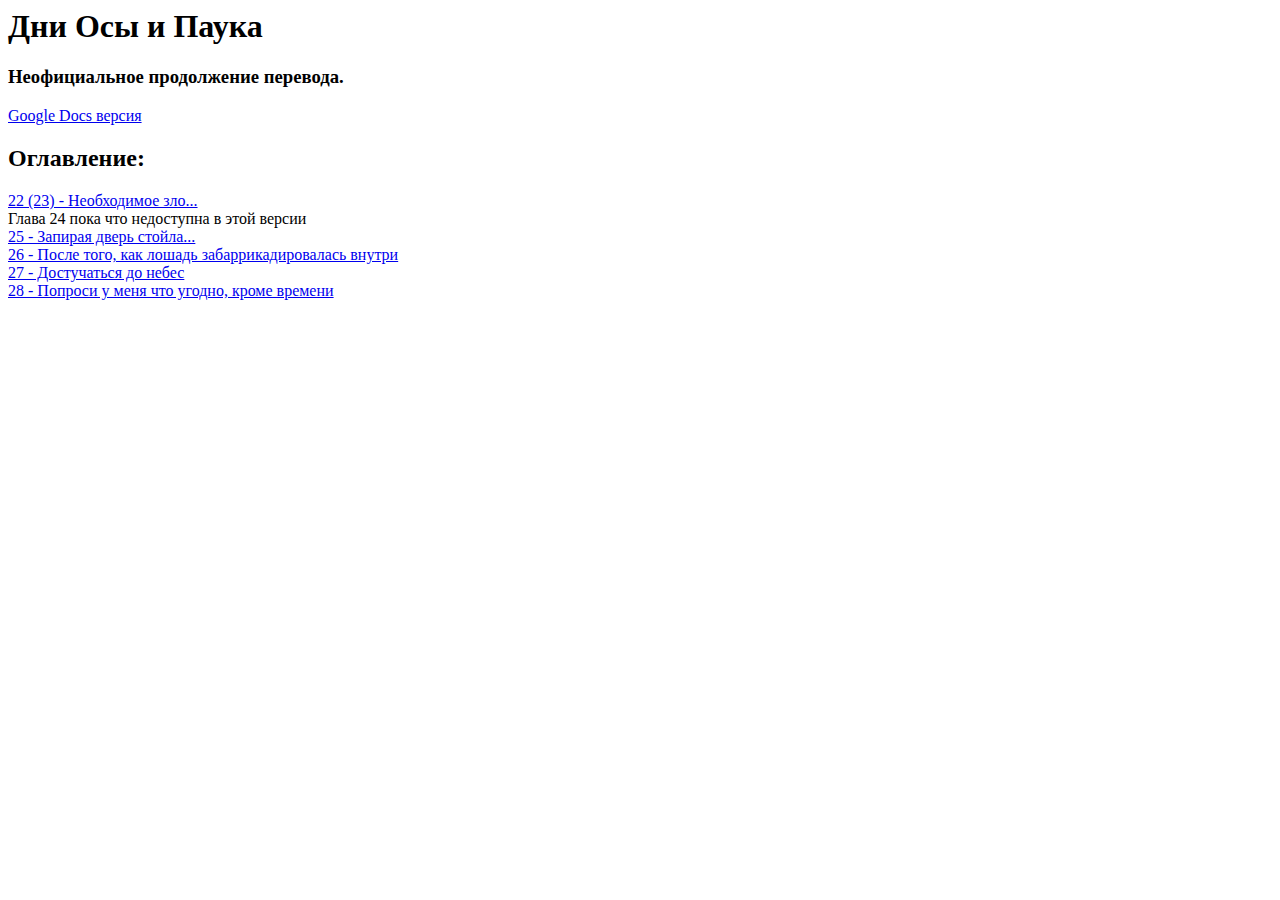
==== index.html @ 79f44278 "Add chapter 23" ====
<html>
 <head>
  <meta charset="utf8">
  <meta name="viewport" content="width=device-width, initial-scale=1.0, user-scalable=yes">
  <link type="text/css" rel="stylesheet" href="/dowas_ru/style_bright.css" id="theme_css">
  <title>Дни Осы и Паука</title>
 <head>
 <body>
  <h1>Дни Осы и Паука</h1>
  <h3>Неофициальное продолжение перевода.</h3>
  
  <a href="https://docs.google.com/document/d/1aMFbwgmOaKpOCLmLobeB-AMZkAq5-JFHjPsZZLyXXp0">Google Docs версия</a>
  
  <h2>Оглавление:</h2>
  <a href="/dowas_ru/22_23.html">22 (23) - Необходимое зло...</a><br>
  Глава 24 пока что недоступна в этой версии<br>
  <a href="/dowas_ru/25.html">25 - Запирая дверь стойла...</a><br>
  <a href="/dowas_ru/26.html">26 - После того, как лошадь забаррикадировалась внутри</a><br>
  <a href="/dowas_ru/27.html">27 - Достучаться до небес</a><br>
  <a href="/dowas_ru/28.html">28 - Попроси у меня что угодно, кроме времени</a><br>
 </body>
</html>
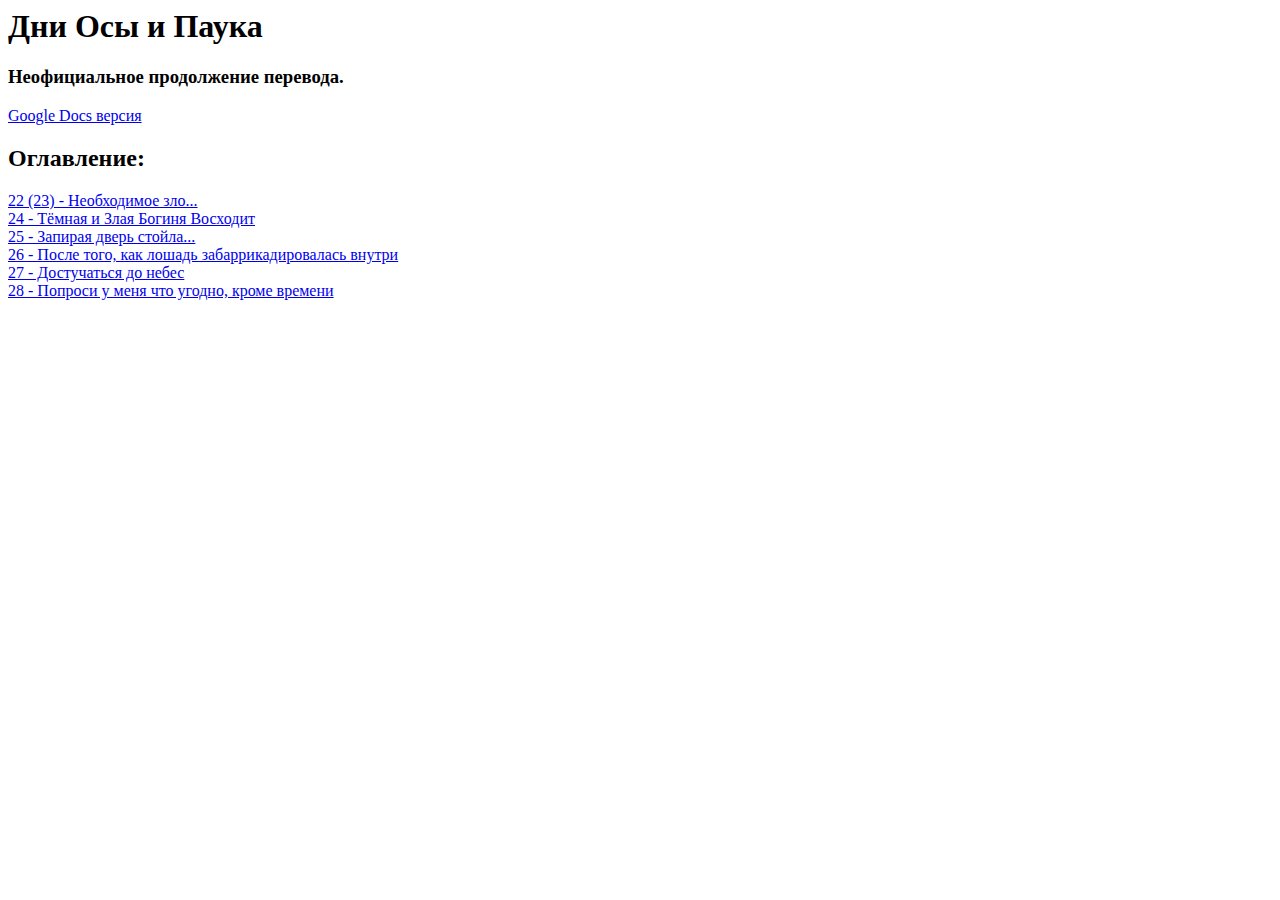
==== commit 63280226: "Add chapter 24" ====
--- a/index.html
+++ b/index.html
@@ -13,7 +13,7 @@
   
   <h2>Оглавление:</h2>
   <a href="/dowas_ru/22_23.html">22 (23) - Необходимое зло...</a><br>
-  Глава 24 пока что недоступна в этой версии<br>
+  <a href="/dowas_ru/24.html">24 - Тёмная и Злая Богиня Восходит</a><br>
   <a href="/dowas_ru/25.html">25 - Запирая дверь стойла...</a><br>
   <a href="/dowas_ru/26.html">26 - После того, как лошадь забаррикадировалась внутри</a><br>
   <a href="/dowas_ru/27.html">27 - Достучаться до небес</a><br>
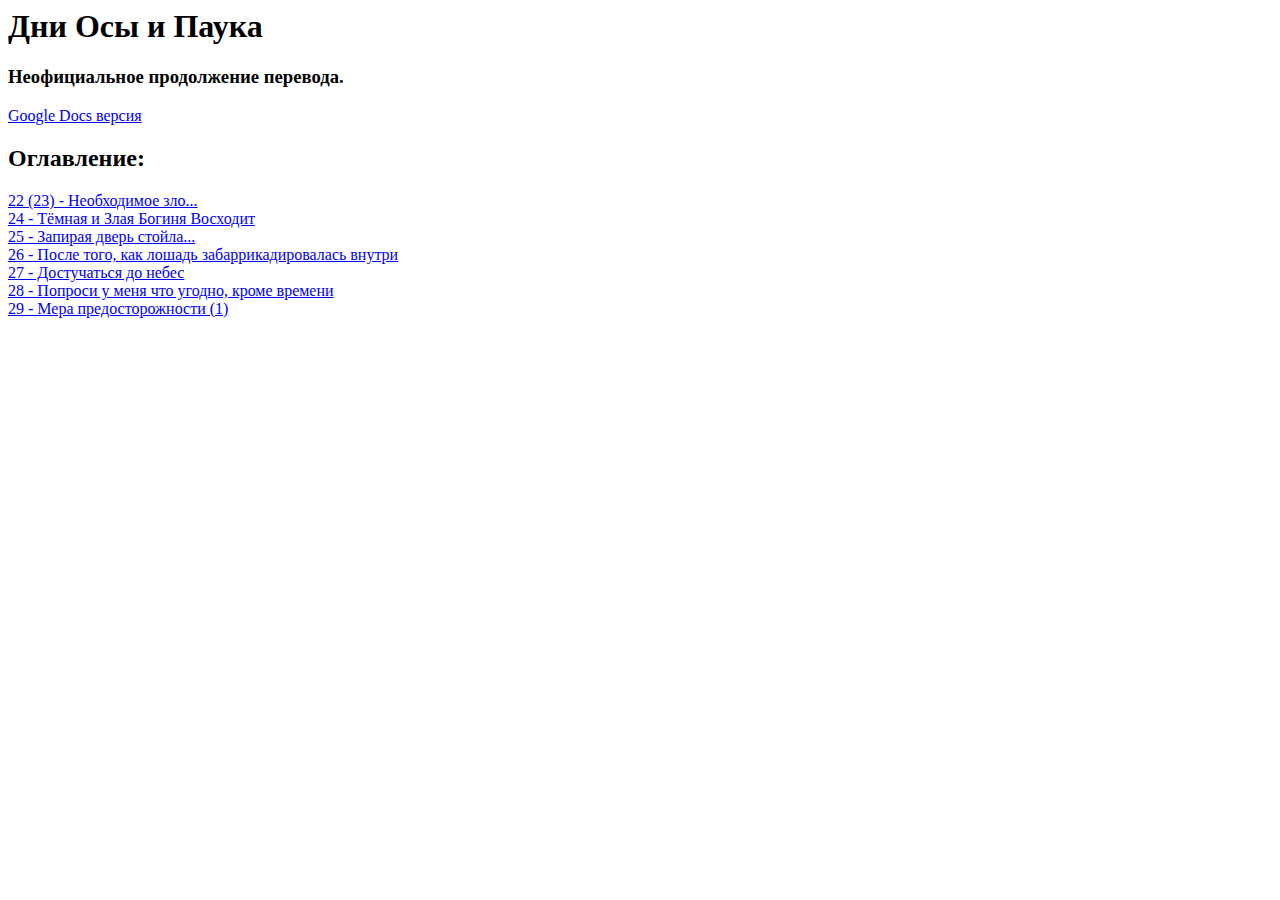
==== commit 34d63e7a: "Add chapter 29" ====
--- a/index.html
+++ b/index.html
@@ -18,5 +18,6 @@
   <a href="/dowas_ru/26.html">26 - После того, как лошадь забаррикадировалась внутри</a><br>
   <a href="/dowas_ru/27.html">27 - Достучаться до небес</a><br>
   <a href="/dowas_ru/28.html">28 - Попроси у меня что угодно, кроме времени</a><br>
+  <a href="/dowas_ru/29.html">29 - Мера предосторожности (1)</a><br>
  </body>
 </html>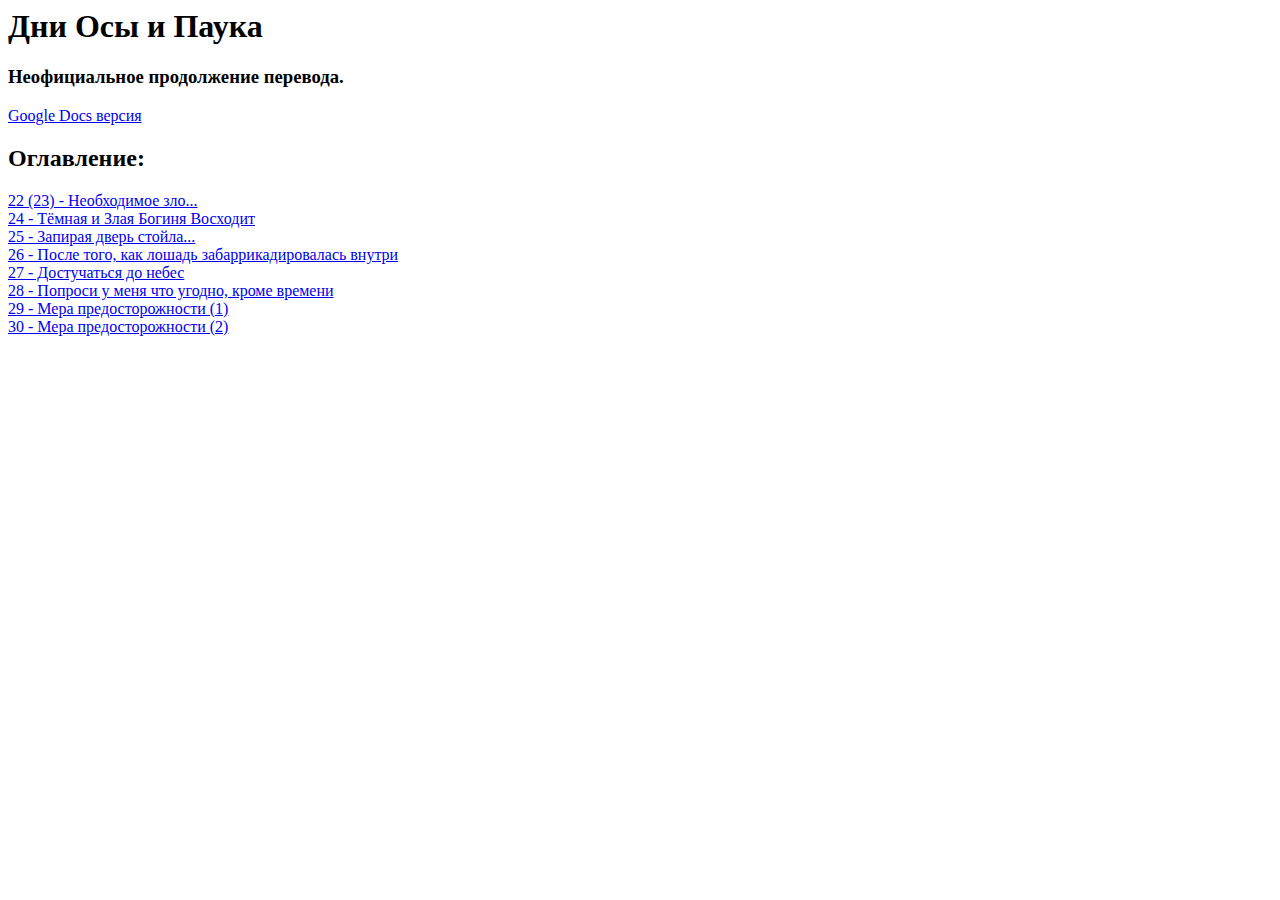
==== commit 6e7b0472: "Add chapter 30" ====
--- a/index.html
+++ b/index.html
@@ -19,5 +19,6 @@
   <a href="/dowas_ru/27.html">27 - Достучаться до небес</a><br>
   <a href="/dowas_ru/28.html">28 - Попроси у меня что угодно, кроме времени</a><br>
   <a href="/dowas_ru/29.html">29 - Мера предосторожности (1)</a><br>
+  <a href="/dowas_ru/30.html">30 - Мера предосторожности (2)</a><br>
  </body>
 </html>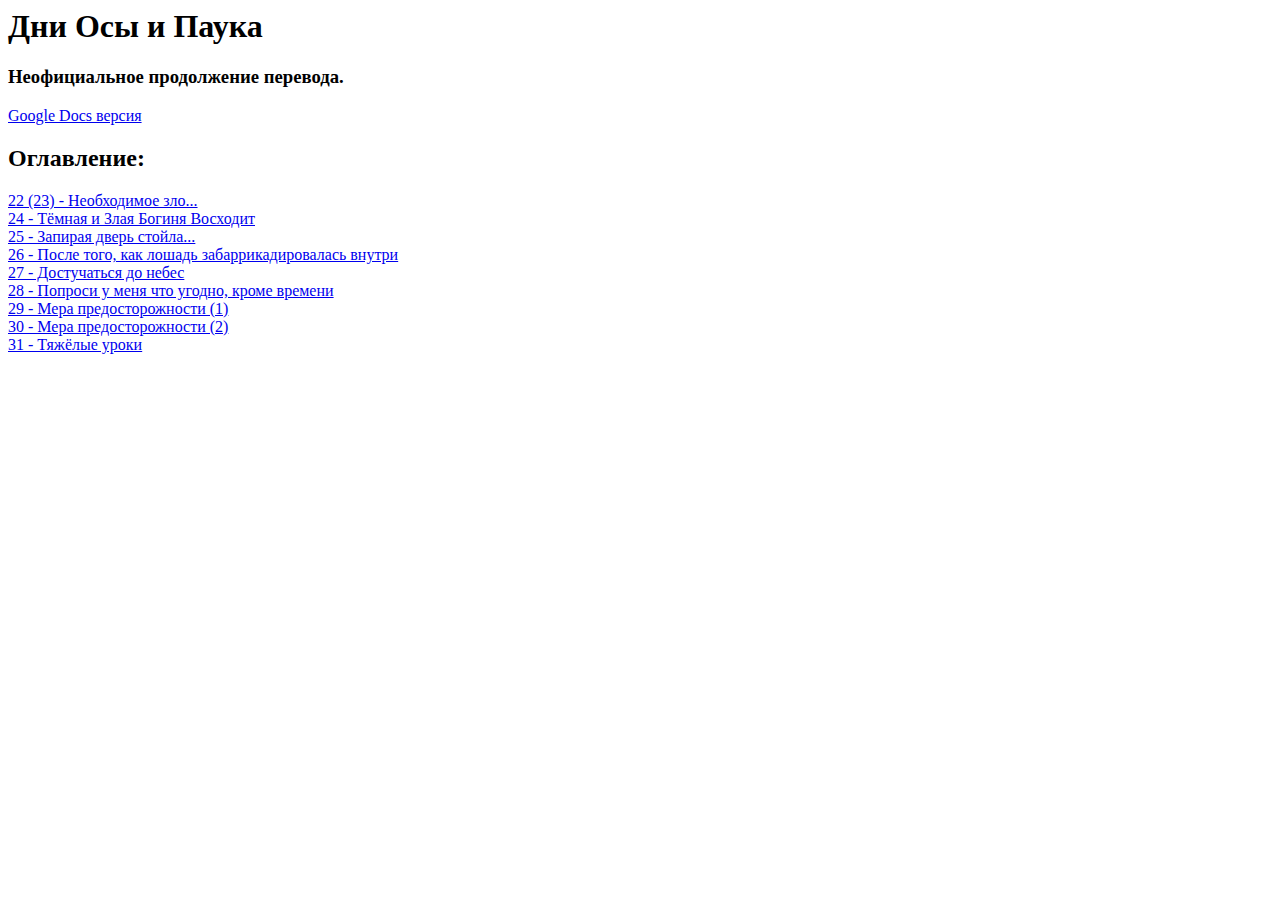
==== commit 6e0d5e37: "Add chapter 31" ====
--- a/index.html
+++ b/index.html
@@ -20,5 +20,6 @@
   <a href="/dowas_ru/28.html">28 - Попроси у меня что угодно, кроме времени</a><br>
   <a href="/dowas_ru/29.html">29 - Мера предосторожности (1)</a><br>
   <a href="/dowas_ru/30.html">30 - Мера предосторожности (2)</a><br>
+  <a href="/dowas_ru/31.html">31 - Тяжёлые уроки</a><br>
  </body>
 </html>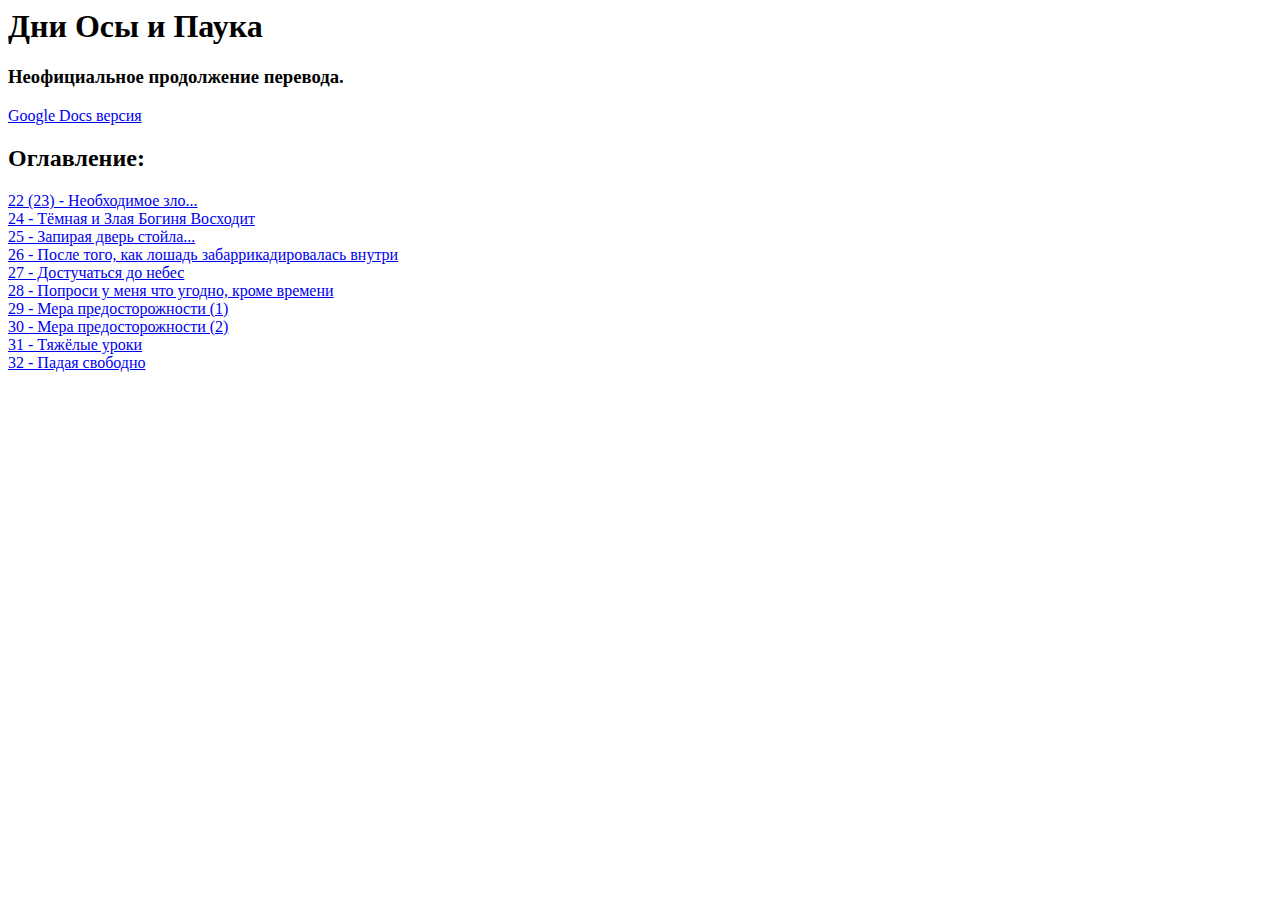
==== commit eb84e7c5: "Add chapter 32" ====
--- a/index.html
+++ b/index.html
@@ -21,5 +21,6 @@
   <a href="/dowas_ru/29.html">29 - Мера предосторожности (1)</a><br>
   <a href="/dowas_ru/30.html">30 - Мера предосторожности (2)</a><br>
   <a href="/dowas_ru/31.html">31 - Тяжёлые уроки</a><br>
+  <a href="/dowas_ru/32.html">32 - Падая свободно</a><br>
  </body>
 </html>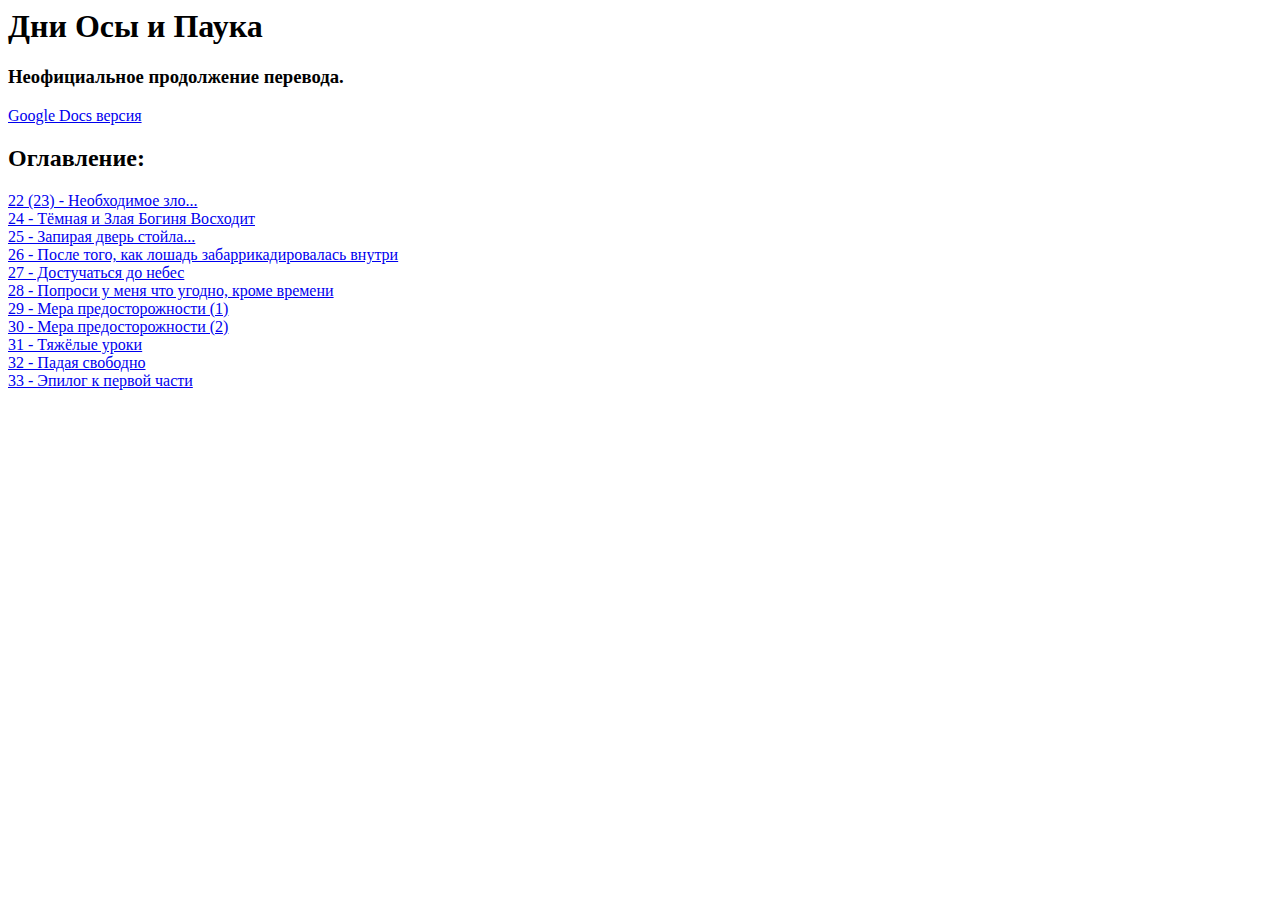
==== commit 21a511e4: "Add chapter 33, the epilogue" ====
--- a/index.html
+++ b/index.html
@@ -22,5 +22,6 @@
   <a href="/dowas_ru/30.html">30 - Мера предосторожности (2)</a><br>
   <a href="/dowas_ru/31.html">31 - Тяжёлые уроки</a><br>
   <a href="/dowas_ru/32.html">32 - Падая свободно</a><br>
+  <a href="/dowas_ru/33.html">33 - Эпилог к первой части</a><br>
  </body>
 </html>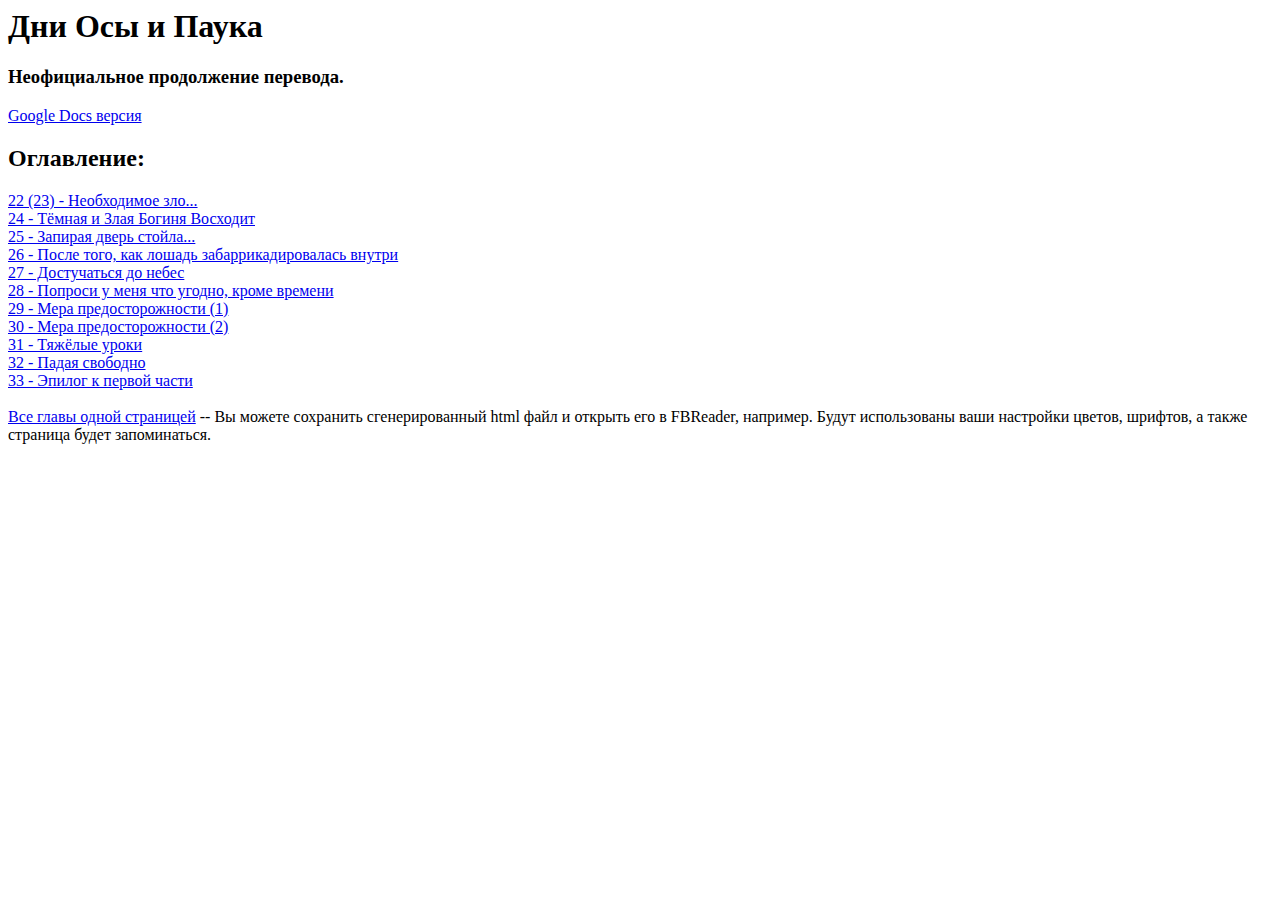
==== commit 0130a655: "Expose the all-in-one page" ====
--- a/index.html
+++ b/index.html
@@ -23,5 +23,7 @@
   <a href="/dowas_ru/31.html">31 - Тяжёлые уроки</a><br>
   <a href="/dowas_ru/32.html">32 - Падая свободно</a><br>
   <a href="/dowas_ru/33.html">33 - Эпилог к первой части</a><br>
+  <br>
+  <a href="/dowas_ru/all_in_one.html">Все главы одной страницей</a> -- Вы можете сохранить сгенерированный html файл и открыть его в FBReader, например. Будут использованы ваши настройки цветов, шрифтов, а также страница будет запоминаться.
  </body>
 </html>